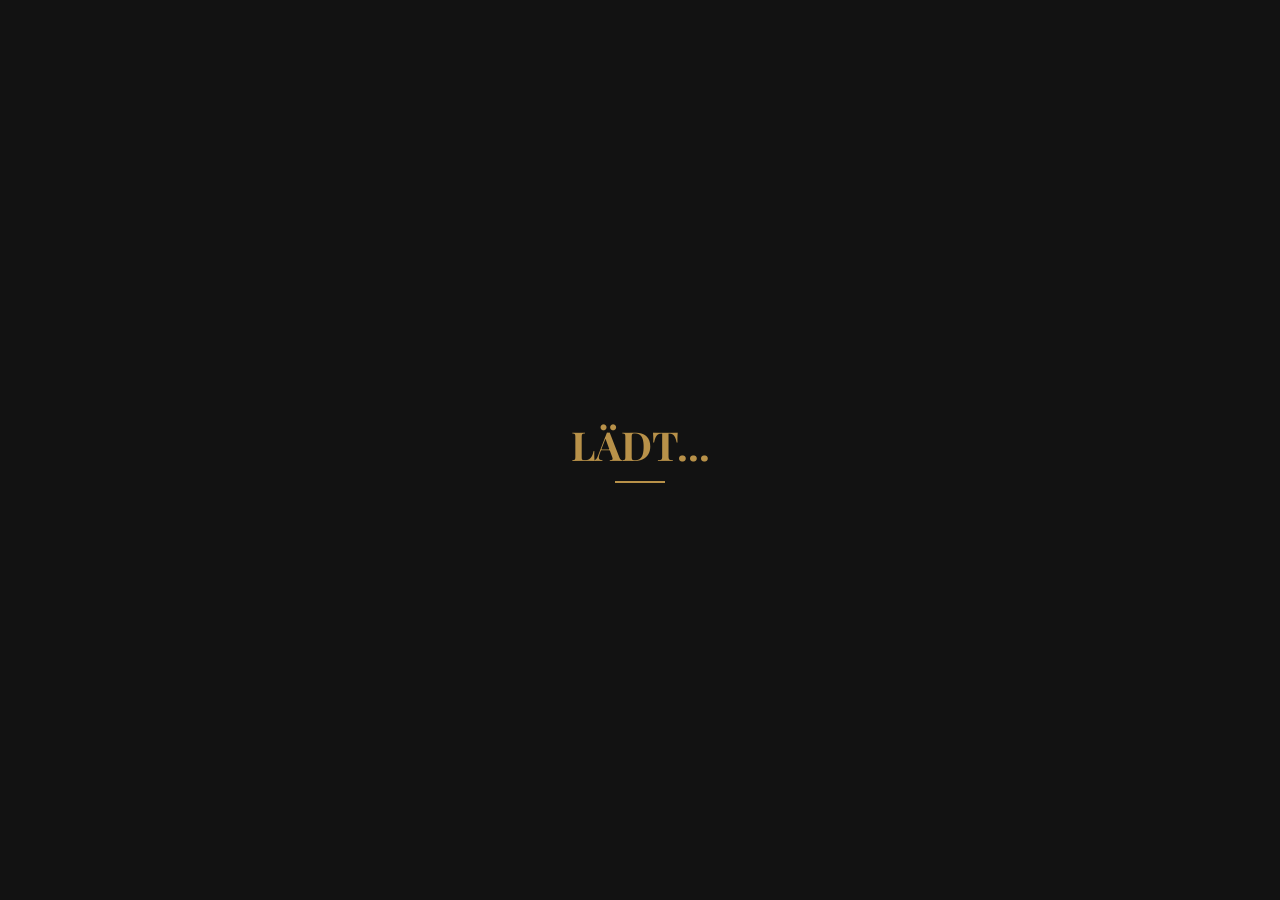
==== index2.html @ 7cd4cd3a "Create index2.html" ====
<!DOCTYPE html>
<html lang="de" data-theme="light" id="mainHtml">
<head>
    <meta charset="UTF-8">
    <meta name="viewport" content="width=device-width, initial-scale=1.0, maximum-scale=1.0, user-scalable=no">
    <meta name="apple-mobile-web-app-capable" content="yes">
    <title>${CONFIG.names} | Wedding App</title>
    
    <link href="https://fonts.googleapis.com/css2?family=Playfair+Display:ital,wght@0,700;1,400&family=Montserrat:wght@300;400;600;800&family=Caveat:wght@700&display=swap" rel="stylesheet">
    
    <style>
        :root { 
            --gold: #b89149; --bg: #fdfcf9; --text: #121212; --card: #ffffff; 
            --border: #f4ece0; --glass: rgba(255, 255, 255, 0.9); --red: #e74c3c; 
        }
        [data-theme="dark"] { 
            --bg: #121212; --text: #fdfcf9; --card: #1e1e1e; 
            --border: #333; --glass: rgba(30, 30, 30, 0.8); 
        }
        
        * { box-sizing: border-box; -webkit-tap-highlight-color: transparent; transition: 0.3s ease; }
        body { font-family: 'Montserrat', sans-serif; background: var(--bg); color: var(--text); margin: 0; padding-bottom: 110px; overflow-x: hidden; }

        /* --- UI: TICKER & THEME --- */
        #ticker-wrap { position: fixed; top: 0; width: 100%; background: var(--gold); color: white; z-index: 6000; height: 35px; display: none; overflow: hidden; font-weight: 800; line-height: 35px; box-shadow: 0 2px 10px rgba(0,0,0,0.2); }
        .ticker-text { display: inline-block; white-space: nowrap; padding-left: 100%; animation: ticker 15s linear infinite; text-transform: uppercase; }
        @keyframes ticker { 0% { transform: translate(0, 0); } 100% { transform: translate(-100%, 0); } }

        .theme-toggle { position: absolute; top: 15px; right: 20px; font-size: 1.5rem; cursor: pointer; z-index: 6500; filter: drop-shadow(0 2px 4px rgba(0,0,0,0.2)); }

        /* --- NAVIGATION --- */
        nav { position: fixed; bottom: 15px; left: 10px; right: 10px; background: var(--glass); backdrop-filter: blur(15px); display: flex; justify-content: space-around; padding: 12px; border-radius: 25px; box-shadow: 0 10px 30px rgba(0,0,0,0.2); z-index: 4000; border: 1px solid var(--border); }
        nav button { background: none; border: none; color: #888; font-size: 0.65rem; font-weight: 700; cursor: pointer; flex: 1; text-transform: uppercase; display: flex; flex-direction: column; align-items: center; }
        nav button.active { color: var(--gold); transform: translateY(-3px); }
        nav button span { font-size: 1.4rem; margin-bottom: 4px; }

        /* --- PAGES & CARDS --- */
        .page { display: none; padding: 70px 20px 20px; animation: fadeIn 0.4s ease; max-width: 600px; margin: 0 auto; }
        .page.active { display: block; }
        @keyframes fadeIn { from { opacity: 0; transform: translateY(10px); } to { opacity: 1; transform: translateY(0); } }
        
        .card { background: var(--card); border-radius: 25px; padding: 25px; margin-bottom: 20px; border: 1px solid var(--border); box-shadow: 0 5px 15px rgba(0,0,0,0.05); position: relative; }
        .card-gold { background: linear-gradient(135deg, var(--gold), #8c6d31); color: white; border: none; }
        
        h1, h2, h3 { font-family: 'Playfair Display', serif; color: var(--gold); text-align: center; margin-top: 0; }
        .btn-action { background: var(--gold); color: white; border: none; padding: 15px; border-radius: 15px; font-weight: 800; width: 100%; cursor: pointer; text-transform: uppercase; margin-top: 10px; }
        .btn-del { position: absolute; top: -10px; right: -10px; background: var(--red); color: white; border: none; border-radius: 50%; width: 28px; height: 28px; font-weight: bold; cursor: pointer; display: none; z-index: 10; box-shadow: 0 2px 5px rgba(0,0,0,0.2); }
        
        /* --- TIMELINE & SPECIALS --- */
        .timeline-item { border-left: 2px solid var(--gold); padding-left: 20px; position: relative; margin-bottom: 20px; }
        .timeline-item::before { content: ''; position: absolute; left: -6px; top: 0; width: 100%; height: 100%; } /* Click area */
        .timeline-item::after { content: ''; position: absolute; left: -7px; top: 0; width: 12px; height: 12px; background: var(--gold); border-radius: 50%; }

        #splash { position: fixed; inset: 0; background: #121212; z-index: 7000; display: flex; flex-direction: column; align-items: center; justify-content: center; color: var(--gold); }

        .song-item { display: flex; justify-content: space-between; align-items: center; padding: 12px; border-bottom: 1px solid var(--border); }
        .vote-count { background: var(--gold); color: white; padding: 2px 10px; border-radius: 10px; font-weight: bold; margin-right: 10px; }
    </style>
</head>
<body id="body">

    <div class="theme-toggle" onclick="toggleTheme()">🌓</div>
    <div id="ticker-wrap"><div class="ticker-text" id="ticker-content">+++ WILLKOMMEN +++</div></div>

    <div id="splash">
        <h1 id="splashName" style="font-size: 2.5rem; margin-bottom: 10px;">LÄDT...</h1>
        <div style="width: 50px; height: 2px; background: var(--gold); animation: load 1.5s infinite;"></div>
    </div>

    <nav id="mainNav"></nav>

    <div id="content-area"></div>

    <script type="module">
        import { initializeApp } from "https://www.gstatic.com/firebasejs/10.7.1/firebase-app.js";
        import { getFirestore, collection, addDoc, onSnapshot, query, orderBy, serverTimestamp, doc, setDoc, deleteDoc, updateDoc, increment } from "https://www.gstatic.com/firebasejs/10.7.1/firebase-firestore.js";
        import { getStorage, ref, uploadBytes, getDownloadURL } from "https://www.gstatic.com/firebasejs/10.7.1/firebase-storage.js";

        // ==========================================
        // 1. VOLLSTÄNDIGE KONFIGURATION
        // ==========================================
        const CONFIG = {
            adminPW: "1234",
            names: "Kathi & Stephan",
            date: "2026-05-23T14:00:00",
            wlan: { ssid: "Hochzeit-Gast", pw: "liebe2026" },
            taxi: "0170 1234567",
            location: "Schlosshotel Beispiel, Schlossstraße 1, 12345 Musterstadt",
            photoLink: "https://photos.app.goo.gl/beispiel",
            story: [
                {y: "2018", t: "Erstes Date im Regen"},
                {y: "2021", t: "Zusammenzug in München"},
                {y: "2024", t: "Der Antrag in Paris"}
            ],
            menu: { v: "Wildkräutersalat mit Ziegenkäse", h: "Zartes Rinderfilet oder Kürbis-Gnocchi", d: "Dessert-Variation & Hochzeitstorte" },
            missions: ["Selfie mit dem Brautvater", "Foto vom lustigsten Gast", "Ein Bild von den Ringen"],
            quiz: [
                {q: "Wer hat den ersten Schritt gemacht?", o: ["Kathi", "Stephan"]},
                {q: "Wer braucht länger im Bad?", o: ["Kathi", "Stephan"]}
            ],
            bingo: ["Kuss", "Tanz", "Prost", "Lachen", "Torte", "Rede", "DJ", "Wein", "Selfie", "Träne", "Blumen", "Buffet"]
        };

        const firebaseConfig = {
            apiKey: "AIzaSyBenRmxIC5g1dHGF1d6zqsRrjVJR5FsgqA",
            authDomain: "hochzeitkathiundstephan-d9c8f.firebaseapp.com",
            projectId: "hochzeitkathiundstephan-d9c8f",
            storageBucket: "hochzeitkathiundstephan-d9c8f.appspot.com",
            appId: "1:72862147972:web:60e6c4cd27af8119f469d1"
        };

        const app = initializeApp(firebaseConfig);
        const db = getFirestore(app);
        const storage = getStorage(app);

        let isAdmin = false;
        let adminClicks = 0;

        // ==========================================
        // 2. INITIALISIERUNG & NAVIGATION
        // ==========================================
        function init() {
            document.getElementById('splashName').innerText = CONFIG.names;
            renderNav();
            renderPages();
            setupFirebaseListeners();
            startCountdown();
            setTimeout(() => { document.getElementById('splash').style.opacity = '0'; 
                setTimeout(() => document.getElementById('splash').style.display = 'none', 500);
            }, 2000);
        }

        window.toggleTheme = () => {
            const html = document.getElementById('mainHtml');
            html.setAttribute('data-theme', html.getAttribute('data-theme') === 'light' ? 'dark' : 'light');
        };

        function renderNav() {
            const tabs = [
                {id:'home', i:'🏠', l:'Home'}, {id:'guests', i:'📍', l:'Platz'}, 
                {id:'fun', i:'🎉', l:'Fun'}, {id:'gal', i:'📸', l:'Galerie'}, {id:'info', i:'🆘', l:'Info'}
            ];
            document.getElementById('mainNav').innerHTML = tabs.map(t => `
                <button onclick="showPage('${t.id}')" id="b-${t.id}"><span>${t.i}</span>${t.l}</button>
            `).join('');
        }

        function renderPages() {
            document.getElementById('content-area').innerHTML = `
                <main id="home" class="page active">
                    <h1 onclick="adminTrigger()" style="cursor:pointer; font-size:2.8rem;">${CONFIG.names}</h1>
                    <div id="timer" style="text-align:center; font-weight:800; color:var(--gold); font-size:1.2rem; margin-bottom:20px;"></div>
                    
                    <div class="card">
                        <h3>⏳ Party-Fortschritt</h3>
                        <div style="background:var(--border); height:12px; border-radius:10px; overflow:hidden;"><div id="pBar" style="background:var(--gold); height:100%; width:0%; transition:1.5s;"></div></div>
                        <p id="pText" style="text-align:center; font-size:0.8rem; margin-top:8px; font-weight:bold;"></p>
                    </div>

                    <div class="card card-gold">
                        <h3>🕵️ Foto-Mission</h3>
                        <p id="mTxt" style="text-align:center; font-weight:600; font-style:italic;">"${CONFIG.missions[0]}"</p>
                        <button class="btn-action" style="background:white; color:var(--gold);" onclick="nextMission()">NEUE MISSION</button>
                    </div>

                    <div class="card">
                        <h3>📖 Unsere Meilensteine</h3>
                        ${CONFIG.story.map(s=>`<div class="timeline-item"><b>${s.y}:</b> ${s.t}</div>`).join('')}
                    </div>
                </main>

                <main id="guests" class="page">
                    <h2>Sitzplatz finden</h2>
                    <div class="card">
                        <input type="text" id="gSearch" placeholder="Dein Vorname..." style="width:100%; padding:15px; border-radius:15px; border:1px solid var(--gold); outline:none;">
                        <div id="gRes" style="text-align:center; margin-top:20px; font-weight:800; color:var(--gold); font-size:1.3rem;"></div>
                    </div>
                    <div class="card">
                        <h3>🍽 Das Festmenü</h3>
                        <p><b>Vorspeise:</b> ${CONFIG.menu.v}</p>
                        <hr style="border:0; border-top:1px solid var(--border);">
                        <p><b>Hauptgang:</b> ${CONFIG.menu.h}</p>
                        <hr style="border:0; border-top:1px solid var(--border);">
                        <p><b>Dessert:</b> ${CONFIG.menu.d}</p>
                    </div>
                </main>

                <main id="fun" class="page">
                    <div class="card">
                        <h3>🎵 Jukebox</h3>
                        <div style="display:flex; gap:10px;">
                            <input type="text" id="sIn" placeholder="Lied & Interpret..." style="flex:1; padding:12px; border-radius:10px; border:1px solid var(--border);">
                            <button class="btn-action" style="width:auto; margin:0;" onclick="addSong()">➕</button>
                        </div>
                        <div id="sList" style="margin-top:20px;"></div>
                    </div>

                    <div class="card" id="qBox">
                        <h3>Das Brautpaar-Quiz</h3>
                        <p id="qTxt" style="text-align:center;">Bist du ein wahrer Freund?</p>
                        <div id="qOpts"><button class="btn-action" onclick="runQuiz()">QUIZ STARTEN</button></div>
                    </div>

                    <div class="card">
                        <h3>🎰 Hochzeit-Bingo</h3>
                        <div id="bGrid" style="display:grid; grid-template-columns:repeat(3, 1fr); gap:10px;"></div>
                    </div>

                    <div class="card">
                        <h3>🎁 Rubbellos</h3>
                        <div style="position:relative; background:#eee; height:120px; border-radius:15px; display:flex; align-items:center; justify-content:center; overflow:hidden;">
                            <span style="font-weight:bold; color:var(--gold); font-size:1.2rem;">GEWINN: 1x SCHNAPS!</span>
                            <canvas id="scratch" style="position:absolute; top:0; left:0; width:100%; height:100%; cursor:crosshair;"></canvas>
                        </div>
                    </div>
                </main>

                <main id="gal" class="page">
                    <h2>Live Foto-Galerie</h2>
                    <div class="card card-gold">
                        <h3>Moment teilen</h3>
                        <input type="file" id="fIn" accept="image/*" style="display:none;" onchange="uploadPhoto(this)">
                        <button class="btn-action" style="background:white; color:var(--gold);" onclick="document.getElementById('fIn').click()">📸 FOTO HOCHLADEN</button>
                    </div>
                    <div id="photoGrid" style="display:grid; grid-template-columns:repeat(2, 1fr); gap:10px;"></div>
                </main>

                <main id="info" class="page">
                    <div class="card">
                        <h3>✍️ Digitales Gästebuch</h3>
                        <textarea id="wIn" placeholder="Eure Wünsche für uns..." style="width:100%; height:80px; border-radius:15px; border:1px solid var(--border); padding:15px; font-family:inherit;"></textarea>
                        <button class="btn-action" onclick="addWish()">WUNSCH ABSCHICKEN</button>
                        <div id="wList" style="margin-top:20px;"></div>
                    </div>
                    <div class="card" style="text-align:center;">
                        <h3>🆘 Infos</h3>
                        <p>📶 WLAN: <b>${CONFIG.wlan.ssid}</b> | PW: <b>${CONFIG.wlan.pw}</b></p>
                        <button class="btn-action" style="background:#333;" onclick="location.href='tel:${CONFIG.taxi}'">🚕 TAXI RUFEN</button>
                        <button class="btn-action" style="background:#444;" onclick="window.open('https://www.google.com/maps?q=${encodeURIComponent(CONFIG.location)}')">🗺 ANREISE ÖFFNEN</button>
                    </div>
                </main>

                <main id="admin" class="page">
                    <div class="card" style="border:2px dashed red;">
                        <h2>⚠️ Admin Konsole</h2>
                        <input type="text" id="tIn" placeholder="Live-Ticker Text..." style="width:100%; padding:12px; margin-bottom:10px; border-radius:10px;">
                        <button class="btn-action" onclick="setTicker(true)">TICKER AKTIVIEREN</button>
                        <button class="btn-action" style="background:#666;" onclick="setTicker(false)">AUSSCHALTEN</button>
                        <hr style="margin:20px 0;">
                        <button class="btn-action" style="background:red;" onclick="location.reload()">ADMIN VERLASSEN</button>
                    </div>
                </main>
            `;
            initGames();
        }

        // ==========================================
        // 3. FIREBASE LISTENERS & ACTIONS
        // ==========================================
        function setupFirebaseListeners() {
            // Live Ticker
            onSnapshot(doc(db, "settings", "ticker"), (d) => {
                const ticker = d.data();
                const wrap = document.getElementById('ticker-wrap');
                if(ticker?.active) {
                    document.getElementById('ticker-content').innerText = "+++ " + ticker.text + " +++";
                    wrap.style.display = 'block';
                } else wrap.style.display = 'none';
            });

            // Jukebox mit Voting
            onSnapshot(query(collection(db, "jukebox"), orderBy("votes", "desc")), (snap) => {
                const list = document.getElementById('sList'); if(!list) return;
                list.innerHTML = "";
                snap.forEach(d => {
                    const song = d.data();
                    list.innerHTML += `
                        <div class="song-item">
                            <span style="font-size:0.9rem;"><b>${song.song}</b></span>
                            <div style="display:flex; align-items:center;">
                                <span class="vote-count">${song.votes || 0}</span>
                                <button class="vote-btn" style="border:0; background:none; font-size:1.2rem; cursor:pointer;" onclick="voteSong('${d.id}')">❤️</button>
                                <button class="btn-del" style="display:${isAdmin?'block':'none'}" onclick="deleteEntry('jukebox','${d.id}')">X</button>
                            </div>
                        </div>`;
                });
            });

            // Gästebuch
            onSnapshot(query(collection(db, "guestbook"), orderBy("time", "desc")), (snap) => {
                const list = document.getElementById('wList'); if(!list) return;
                list.innerHTML = "";
                snap.forEach(d => {
                    list.innerHTML += `<div class="card" style="padding:15px; margin-bottom:10px; font-size:0.9rem;">
                        ${d.data().msg}
                        <button class="btn-del" style="display:${isAdmin?'block':'none'}" onclick="deleteEntry('guestbook','${d.id}')">X</button>
                    </div>`;
                });
            });

            // Galerie
            onSnapshot(query(collection(db, "photos"), orderBy("time", "desc")), (snap) => {
                const grid = document.getElementById('photoGrid'); if(!grid) return;
                grid.innerHTML = "";
                snap.forEach(d => {
                    grid.innerHTML += `<div style="position:relative;">
                        <img src="${d.data().url}" style="width:100%; aspect-ratio:1; object-fit:cover; border-radius:15px; box-shadow:0 5px 10px rgba(0,0,0,0.1);">
                        <button class="btn-del" style="display:${isAdmin?'block':'none'}; top:5px; right:5px;" onclick="deleteEntry('photos','${d.id}')">X</button>
                    </div>`;
                });
            });

            // Sitzplatz Suche
            document.getElementById('gSearch').oninput = (e) => {
                const val = e.target.value.toLowerCase();
                const res = document.getElementById('gRes');
                if(val.length < 3) { res.innerText = ""; return; }
                onSnapshot(collection(db, "guests"), (snap) => {
                    let found = false;
                    snap.forEach(d => {
                        if(d.data().name.toLowerCase().includes(val)) {
                            res.innerHTML = `✨ Hallo ${d.data().name}!<br>Du sitzt an: <b>${d.data().tisch}</b>`;
                            found = true;
                        }
                    });
                    if(!found) res.innerText = "Suchen...";
                });
            };
        }

        // --- ACTIONS ---
        window.voteSong = async (id) => { await updateDoc(doc(db, "jukebox", id), { votes: increment(1) }); };
        
        window.addSong = async () => {
            const val = document.getElementById('sIn').value;
            if(val) { await addDoc(collection(db, "jukebox"), { song: val, votes: 1, time: serverTimestamp() }); document.getElementById('sIn').value=""; }
        };

        window.addWish = async () => {
            const val = document.getElementById('wIn').value;
            if(val) { await addDoc(collection(db, "guestbook"), { msg: val, time: serverTimestamp() }); document.getElementById('wIn').value=""; }
        };

        window.uploadPhoto = async (input) => {
            if(!input.files[0]) return;
            const file = input.files[0];
            const sRef = ref(storage, 'gallery/' + Date.now() + '_' + file.name);
            alert("Foto wird hochgeladen...");
            try {
                await uploadBytes(sRef, file);
                const url = await getDownloadURL(sRef);
                await addDoc(collection(db, "photos"), { url: url, time: serverTimestamp() });
                alert("Erfolgreich geteilt!");
            } catch(e) { alert("Fehler: " + e.message); }
        };

        window.deleteEntry = async (coll, id) => { if(confirm("Eintrag löschen?")) await deleteDoc(doc(db, coll, id)); };

        window.setTicker = async (active) => {
            const txt = document.getElementById('tIn').value || "Willkommen!";
            await setDoc(doc(db, "settings", "ticker"), { active: active, text: txt });
            alert(active ? "Ticker live!" : "Ticker aus.");
        };

        // ==========================================
        // 4. NAVIGATION & TOOLS
        // ==========================================
        window.showPage = (id) => {
            document.querySelectorAll('.page').forEach(p => p.classList.remove('active'));
            document.getElementById(id).classList.add('active');
            document.querySelectorAll('nav button').forEach(b => b.classList.remove('active'));
            document.getElementById('b-'+id).classList.add('active');
            window.scrollTo(0,0);
        };

        window.adminTrigger = () => {
            adminClicks++;
            if(adminClicks === 5) {
                const pw = prompt("Admin Passwort:");
                if(pw === CONFIG.adminPW) { 
                    isAdmin = true; showPage('admin'); 
                    document.querySelectorAll('.btn-del').forEach(b => b.style.display = 'block');
                }
                adminClicks = 0;
            }
        };

        function initGames() {
            // Bingo
            const grid = document.getElementById('bGrid');
            CONFIG.bingo.forEach(b => {
                const div = document.createElement('div');
                div.style = "padding:10px; background:var(--border); border-radius:10px; font-size:0.75rem; text-align:center; cursor:pointer; display:flex; align-items:center; justify-content:center; aspect-ratio:1;";
                div.innerText = b;
                div.onclick = () => { div.style.background = "var(--gold)"; div.style.color = "white"; };
                grid.appendChild(div);
            });

            // Rubbellos
            const canvas = document.getElementById('scratch');
            const ctx = canvas.getContext('2d');
            canvas.width = canvas.offsetWidth; canvas.height = canvas.offsetHeight;
            ctx.fillStyle = "#b89149"; ctx.fillRect(0,0,canvas.width, canvas.height);
            const scratch = (e) => {
                const rect = canvas.getBoundingClientRect();
                const x = (e.touches ? e.touches[0].clientX : e.clientX) - rect.left;
                const y = (e.touches ? e.touches[0].clientY : e.clientY) - rect.top;
                ctx.globalCompositeOperation = 'destination-out';
                ctx.beginPath(); ctx.arc(x, y, 20, 0, Math.PI * 2); ctx.fill();
            };
            canvas.addEventListener('mousemove', (e) => { if(e.buttons === 1) scratch(e); });
            canvas.addEventListener('touchmove', scratch);
        }

        let qStep = 0;
        window.runQuiz = () => {
            if(qStep < CONFIG.quiz.length) {
                const q = CONFIG.quiz[qStep];
                document.getElementById('qTxt').innerText = q.q;
                document.getElementById('qOpts').innerHTML = q.o.map(o => `<button class="btn-action" onclick="qStep++; runQuiz()">${o}</button>`).join('');
            } else { document.getElementById('qBox').innerHTML = "<h3>🏆 Quiz-Master!</h3><p style='text-align:center;'>Du kennst die beiden perfekt.</p>"; }
        };

        window.nextMission = () => {
            const m = CONFIG.missions[Math.floor(Math.random()*CONFIG.missions.length)];
            document.getElementById('mTxt').innerText = `"${m}"`;
        };

        function startCountdown() {
            const target = new Date(CONFIG.date).getTime();
            setInterval(() => {
                const now = new Date().getTime();
                const diff = target - now;
                if(diff < 0) { 
                    document.getElementById('timer').innerText = "ES WIRD GEFEIERT!"; 
                    document.getElementById('pBar').style.width = "100%";
                    document.getElementById('pText').innerText = "Genießt den Moment!";
                    return; 
                }
                const d = Math.floor(diff/(1000*60*60*24));
                const h = Math.floor((diff%(1000*60*60*24))/(1000*60*60));
                document.getElementById('timer').innerText = `${d} Tage & ${h} Stunden`;
                document.getElementById('pBar').style.width = "25%"; // Platzhalter-Fortschritt
                document.getElementById('pText').innerText = "Die Vorbereitungen laufen...";
            }, 1000);
        }

        init();
    </script>
</body>
</html>
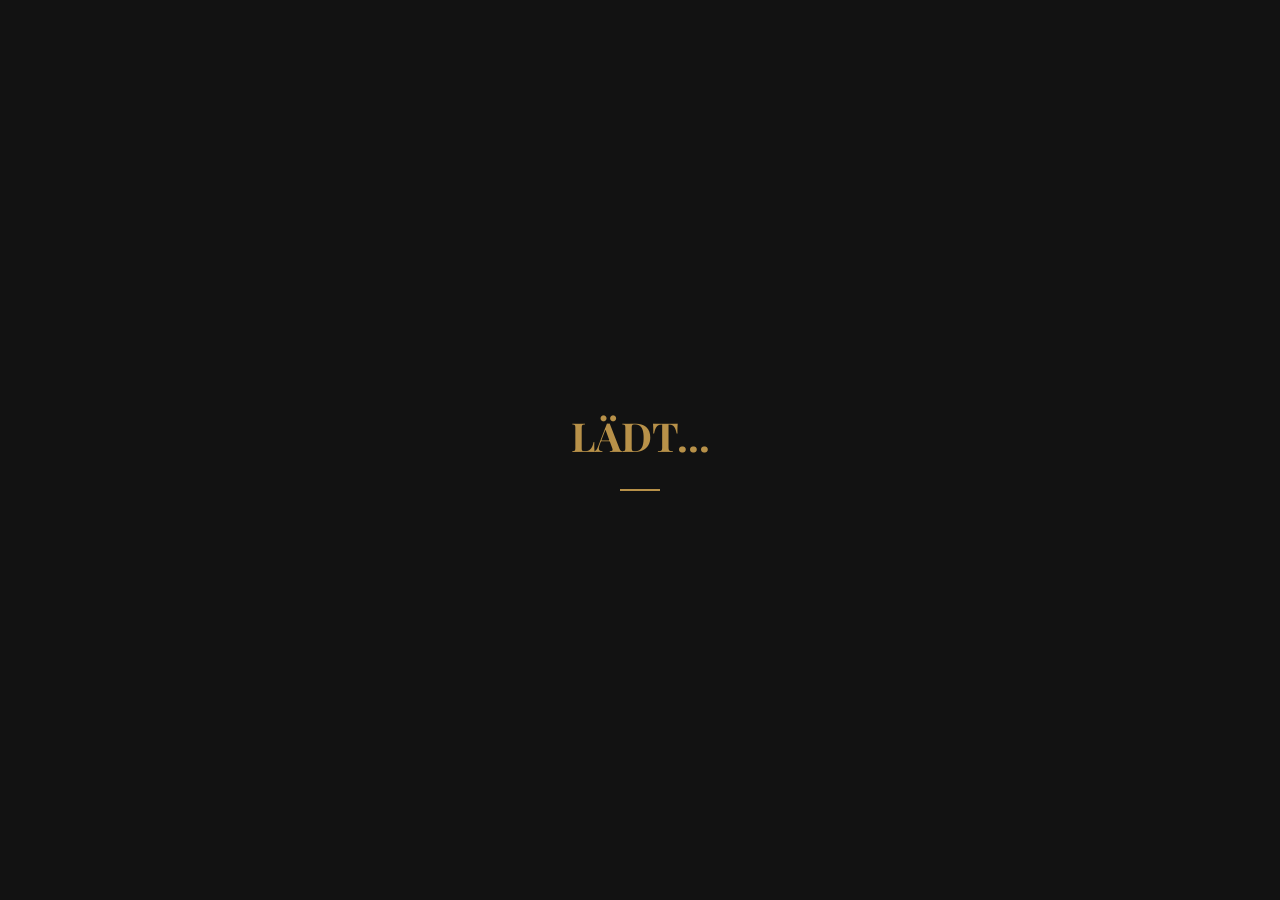
==== commit fbe4ebb9: "Update index2.html" ====
--- a/index2.html
+++ b/index2.html
@@ -4,11 +4,13 @@
     <meta charset="UTF-8">
     <meta name="viewport" content="width=device-width, initial-scale=1.0, maximum-scale=1.0, user-scalable=no">
     <meta name="apple-mobile-web-app-capable" content="yes">
-    <title>${CONFIG.names} | Wedding App</title>
+    <meta name="apple-mobile-web-app-status-bar-style" content="black-translucent">
+    <title>KATHI & STEPHAN | THE WEDDING APP</title>
     
     <link href="https://fonts.googleapis.com/css2?family=Playfair+Display:ital,wght@0,700;1,400&family=Montserrat:wght@300;400;600;800&family=Caveat:wght@700&display=swap" rel="stylesheet">
     
     <style>
+        /* --- DESIGN-SYSTEM --- */
         :root { 
             --gold: #b89149; --bg: #fdfcf9; --text: #121212; --card: #ffffff; 
             --border: #f4ece0; --glass: rgba(255, 255, 255, 0.9); --red: #e74c3c; 
@@ -21,20 +23,18 @@
         * { box-sizing: border-box; -webkit-tap-highlight-color: transparent; transition: 0.3s ease; }
         body { font-family: 'Montserrat', sans-serif; background: var(--bg); color: var(--text); margin: 0; padding-bottom: 110px; overflow-x: hidden; }
 
-        /* --- UI: TICKER & THEME --- */
+        /* --- COMPONENTS --- */
         #ticker-wrap { position: fixed; top: 0; width: 100%; background: var(--gold); color: white; z-index: 6000; height: 35px; display: none; overflow: hidden; font-weight: 800; line-height: 35px; box-shadow: 0 2px 10px rgba(0,0,0,0.2); }
         .ticker-text { display: inline-block; white-space: nowrap; padding-left: 100%; animation: ticker 15s linear infinite; text-transform: uppercase; }
         @keyframes ticker { 0% { transform: translate(0, 0); } 100% { transform: translate(-100%, 0); } }
 
         .theme-toggle { position: absolute; top: 15px; right: 20px; font-size: 1.5rem; cursor: pointer; z-index: 6500; filter: drop-shadow(0 2px 4px rgba(0,0,0,0.2)); }
 
-        /* --- NAVIGATION --- */
         nav { position: fixed; bottom: 15px; left: 10px; right: 10px; background: var(--glass); backdrop-filter: blur(15px); display: flex; justify-content: space-around; padding: 12px; border-radius: 25px; box-shadow: 0 10px 30px rgba(0,0,0,0.2); z-index: 4000; border: 1px solid var(--border); }
         nav button { background: none; border: none; color: #888; font-size: 0.65rem; font-weight: 700; cursor: pointer; flex: 1; text-transform: uppercase; display: flex; flex-direction: column; align-items: center; }
         nav button.active { color: var(--gold); transform: translateY(-3px); }
         nav button span { font-size: 1.4rem; margin-bottom: 4px; }
 
-        /* --- PAGES & CARDS --- */
         .page { display: none; padding: 70px 20px 20px; animation: fadeIn 0.4s ease; max-width: 600px; margin: 0 auto; }
         .page.active { display: block; }
         @keyframes fadeIn { from { opacity: 0; transform: translateY(10px); } to { opacity: 1; transform: translateY(0); } }
@@ -44,31 +44,39 @@
         
         h1, h2, h3 { font-family: 'Playfair Display', serif; color: var(--gold); text-align: center; margin-top: 0; }
         .btn-action { background: var(--gold); color: white; border: none; padding: 15px; border-radius: 15px; font-weight: 800; width: 100%; cursor: pointer; text-transform: uppercase; margin-top: 10px; }
-        .btn-del { position: absolute; top: -10px; right: -10px; background: var(--red); color: white; border: none; border-radius: 50%; width: 28px; height: 28px; font-weight: bold; cursor: pointer; display: none; z-index: 10; box-shadow: 0 2px 5px rgba(0,0,0,0.2); }
-        
-        /* --- TIMELINE & SPECIALS --- */
+        
+        /* Admin Lösch-Button Style */
+        .btn-del { position: absolute; top: -5px; right: -5px; background: var(--red); color: white; border: none; border-radius: 50%; width: 25px; height: 25px; font-weight: bold; cursor: pointer; display: none; z-index: 100; box-shadow: 0 2px 5px rgba(0,0,0,0.3); }
+        
         .timeline-item { border-left: 2px solid var(--gold); padding-left: 20px; position: relative; margin-bottom: 20px; }
-        .timeline-item::before { content: ''; position: absolute; left: -6px; top: 0; width: 100%; height: 100%; } /* Click area */
         .timeline-item::after { content: ''; position: absolute; left: -7px; top: 0; width: 12px; height: 12px; background: var(--gold); border-radius: 50%; }
 
         #splash { position: fixed; inset: 0; background: #121212; z-index: 7000; display: flex; flex-direction: column; align-items: center; justify-content: center; color: var(--gold); }
-
-        .song-item { display: flex; justify-content: space-between; align-items: center; padding: 12px; border-bottom: 1px solid var(--border); }
-        .vote-count { background: var(--gold); color: white; padding: 2px 10px; border-radius: 10px; font-weight: bold; margin-right: 10px; }
+        
+        /* Jukebox & Voting */
+        .song-item { display: flex; justify-content: space-between; align-items: center; padding: 12px; border-bottom: 1px solid var(--border); position: relative; }
+        .vote-badge { background: var(--gold); color: white; padding: 2px 8px; border-radius: 10px; font-size: 0.8rem; font-weight: bold; margin-right: 8px; }
+
+        /* Bingo Grid */
+        #bGrid { display: grid; grid-template-columns: repeat(3, 1fr); gap: 10px; }
+        .bingo-cell { aspect-ratio: 1; background: var(--border); border-radius: 12px; display: flex; align-items: center; justify-content: center; text-align: center; font-size: 0.7rem; padding: 5px; cursor: pointer; font-weight: 600; }
+
+        /* Galerie Grid */
+        #photoGrid { display: grid; grid-template-columns: repeat(2, 1fr); gap: 12px; }
+        .photo-wrapper { position: relative; width: 100%; aspect-ratio: 1; border-radius: 15px; overflow: hidden; box-shadow: 0 4px 10px rgba(0,0,0,0.1); }
+        .photo-wrapper img { width: 100%; height: 100%; object-fit: cover; }
     </style>
 </head>
-<body id="body">
-
+<body>
     <div class="theme-toggle" onclick="toggleTheme()">🌓</div>
     <div id="ticker-wrap"><div class="ticker-text" id="ticker-content">+++ WILLKOMMEN +++</div></div>
 
     <div id="splash">
-        <h1 id="splashName" style="font-size: 2.5rem; margin-bottom: 10px;">LÄDT...</h1>
-        <div style="width: 50px; height: 2px; background: var(--gold); animation: load 1.5s infinite;"></div>
+        <h1 id="splashName" style="font-size: 2.5rem;">LÄDT...</h1>
+        <div style="width: 40px; height: 2px; background: var(--gold); animation: pulse 1.5s infinite;"></div>
     </div>
 
     <nav id="mainNav"></nav>
-
     <div id="content-area"></div>
 
     <script type="module">
@@ -76,9 +84,7 @@
         import { getFirestore, collection, addDoc, onSnapshot, query, orderBy, serverTimestamp, doc, setDoc, deleteDoc, updateDoc, increment } from "https://www.gstatic.com/firebasejs/10.7.1/firebase-firestore.js";
         import { getStorage, ref, uploadBytes, getDownloadURL } from "https://www.gstatic.com/firebasejs/10.7.1/firebase-storage.js";
 
-        // ==========================================
-        // 1. VOLLSTÄNDIGE KONFIGURATION
-        // ==========================================
+        // --- 1. KONFIGURATION ---
         const CONFIG = {
             adminPW: "1234",
             names: "Kathi & Stephan",
@@ -86,17 +92,16 @@
             wlan: { ssid: "Hochzeit-Gast", pw: "liebe2026" },
             taxi: "0170 1234567",
             location: "Schlosshotel Beispiel, Schlossstraße 1, 12345 Musterstadt",
-            photoLink: "https://photos.app.goo.gl/beispiel",
             story: [
-                {y: "2018", t: "Erstes Date im Regen"},
-                {y: "2021", t: "Zusammenzug in München"},
-                {y: "2024", t: "Der Antrag in Paris"}
+                {y: "2019", t: "Das erste Treffen am See"},
+                {y: "2022", t: "Einzug in die erste Wohnung"},
+                {y: "2025", t: "Der Ja-Wort Moment"}
             ],
-            menu: { v: "Wildkräutersalat mit Ziegenkäse", h: "Zartes Rinderfilet oder Kürbis-Gnocchi", d: "Dessert-Variation & Hochzeitstorte" },
-            missions: ["Selfie mit dem Brautvater", "Foto vom lustigsten Gast", "Ein Bild von den Ringen"],
+            menu: { v: "Carpaccio vom Weiderind", h: "Zartes Filet oder Trüffel-Pasta", d: "Candybar & Torte" },
+            missions: ["Selfie mit der Braut", "Foto von den Tanzschuhen", "Bild vom ältesten Gast"],
             quiz: [
-                {q: "Wer hat den ersten Schritt gemacht?", o: ["Kathi", "Stephan"]},
-                {q: "Wer braucht länger im Bad?", o: ["Kathi", "Stephan"]}
+                {q: "Wer kocht öfter?", o: ["Kathi", "Stephan"]},
+                {q: "Wer hat den Heiratsantrag gemacht?", o: ["Kathi", "Stephan"]}
             ],
             bingo: ["Kuss", "Tanz", "Prost", "Lachen", "Torte", "Rede", "DJ", "Wein", "Selfie", "Träne", "Blumen", "Buffet"]
         };
@@ -116,18 +121,14 @@
         let isAdmin = false;
         let adminClicks = 0;
 
-        // ==========================================
-        // 2. INITIALISIERUNG & NAVIGATION
-        // ==========================================
+        // --- 2. CORE LOGIC ---
         function init() {
             document.getElementById('splashName').innerText = CONFIG.names;
             renderNav();
             renderPages();
-            setupFirebaseListeners();
+            setupFirebase();
             startCountdown();
-            setTimeout(() => { document.getElementById('splash').style.opacity = '0'; 
-                setTimeout(() => document.getElementById('splash').style.display = 'none', 500);
-            }, 2000);
+            setTimeout(() => { document.getElementById('splash').style.display = 'none'; }, 2000);
         }
 
         window.toggleTheme = () => {
@@ -148,142 +149,135 @@
         function renderPages() {
             document.getElementById('content-area').innerHTML = `
                 <main id="home" class="page active">
-                    <h1 onclick="adminTrigger()" style="cursor:pointer; font-size:2.8rem;">${CONFIG.names}</h1>
-                    <div id="timer" style="text-align:center; font-weight:800; color:var(--gold); font-size:1.2rem; margin-bottom:20px;"></div>
-                    
-                    <div class="card">
-                        <h3>⏳ Party-Fortschritt</h3>
-                        <div style="background:var(--border); height:12px; border-radius:10px; overflow:hidden;"><div id="pBar" style="background:var(--gold); height:100%; width:0%; transition:1.5s;"></div></div>
-                        <p id="pText" style="text-align:center; font-size:0.8rem; margin-top:8px; font-weight:bold;"></p>
-                    </div>
-
+                    <h1 onclick="adminTrigger()">${CONFIG.names}</h1>
+                    <div id="timer" style="text-align:center; font-weight:800; color:var(--gold); margin-bottom:20px;"></div>
+                    <div class="card">
+                        <h3>⏳ Party-Status</h3>
+                        <div style="background:var(--border); height:10px; border-radius:5px; overflow:hidden;"><div id="pBar" style="background:var(--gold); height:100%; width:30%;"></div></div>
+                    </div>
                     <div class="card card-gold">
                         <h3>🕵️ Foto-Mission</h3>
-                        <p id="mTxt" style="text-align:center; font-weight:600; font-style:italic;">"${CONFIG.missions[0]}"</p>
-                        <button class="btn-action" style="background:white; color:var(--gold);" onclick="nextMission()">NEUE MISSION</button>
-                    </div>
-
-                    <div class="card">
-                        <h3>📖 Unsere Meilensteine</h3>
+                        <p id="mTxt" style="text-align:center; font-style:italic;">"${CONFIG.missions[0]}"</p>
+                        <button class="btn-action" style="background:white; color:var(--gold);" onclick="nextMission()">NÄCHSTE</button>
+                    </div>
+                    <div class="card">
+                        <h3>📖 Story</h3>
                         ${CONFIG.story.map(s=>`<div class="timeline-item"><b>${s.y}:</b> ${s.t}</div>`).join('')}
                     </div>
                 </main>
 
                 <main id="guests" class="page">
-                    <h2>Sitzplatz finden</h2>
-                    <div class="card">
-                        <input type="text" id="gSearch" placeholder="Dein Vorname..." style="width:100%; padding:15px; border-radius:15px; border:1px solid var(--gold); outline:none;">
-                        <div id="gRes" style="text-align:center; margin-top:20px; font-weight:800; color:var(--gold); font-size:1.3rem;"></div>
-                    </div>
-                    <div class="card">
-                        <h3>🍽 Das Festmenü</h3>
-                        <p><b>Vorspeise:</b> ${CONFIG.menu.v}</p>
-                        <hr style="border:0; border-top:1px solid var(--border);">
-                        <p><b>Hauptgang:</b> ${CONFIG.menu.h}</p>
-                        <hr style="border:0; border-top:1px solid var(--border);">
-                        <p><b>Dessert:</b> ${CONFIG.menu.d}</p>
+                    <h2>Wo sitze ich?</h2>
+                    <div class="card">
+                        <input type="text" id="gSearch" placeholder="Dein Name..." style="width:100%; padding:15px; border-radius:15px; border:1px solid var(--gold);">
+                        <div id="gRes" style="text-align:center; margin-top:15px; font-weight:800; color:var(--gold);"></div>
+                    </div>
+                    <div class="card">
+                        <h3>🍽 Menü</h3>
+                        <p>V: ${CONFIG.menu.v}<br>H: ${CONFIG.menu.h}<br>D: ${CONFIG.menu.d}</p>
                     </div>
                 </main>
 
                 <main id="fun" class="page">
                     <div class="card">
                         <h3>🎵 Jukebox</h3>
-                        <div style="display:flex; gap:10px;">
-                            <input type="text" id="sIn" placeholder="Lied & Interpret..." style="flex:1; padding:12px; border-radius:10px; border:1px solid var(--border);">
-                            <button class="btn-action" style="width:auto; margin:0;" onclick="addSong()">➕</button>
-                        </div>
-                        <div id="sList" style="margin-top:20px;"></div>
-                    </div>
-
+                        <input type="text" id="sIn" placeholder="Liedwunsch..." style="width:100%; padding:10px; margin-bottom:10px; border-radius:10px; border:1px solid var(--border);">
+                        <button class="btn-action" onclick="addSong()">WÜNSCHEN</button>
+                        <div id="sList" style="margin-top:15px;"></div>
+                    </div>
                     <div class="card" id="qBox">
-                        <h3>Das Brautpaar-Quiz</h3>
-                        <p id="qTxt" style="text-align:center;">Bist du ein wahrer Freund?</p>
-                        <div id="qOpts"><button class="btn-action" onclick="runQuiz()">QUIZ STARTEN</button></div>
-                    </div>
-
-                    <div class="card">
-                        <h3>🎰 Hochzeit-Bingo</h3>
-                        <div id="bGrid" style="display:grid; grid-template-columns:repeat(3, 1fr); gap:10px;"></div>
-                    </div>
-
+                        <h3>Brautpaar-Quiz</h3>
+                        <p id="qTxt" style="text-align:center;">Bist du bereit?</p>
+                        <div id="qOpts"><button class="btn-action" onclick="runQuiz()">START</button></div>
+                    </div>
+                    <div class="card">
+                        <h3>🎰 Bingo</h3>
+                        <div id="bGrid"></div>
+                    </div>
                     <div class="card">
                         <h3>🎁 Rubbellos</h3>
-                        <div style="position:relative; background:#eee; height:120px; border-radius:15px; display:flex; align-items:center; justify-content:center; overflow:hidden;">
-                            <span style="font-weight:bold; color:var(--gold); font-size:1.2rem;">GEWINN: 1x SCHNAPS!</span>
+                        <div style="position:relative; background:#ddd; height:100px; border-radius:15px; display:flex; align-items:center; justify-content:center; overflow:hidden;">
+                            <span style="font-weight:bold; color:var(--gold);">GEWINN: 1x SCHNAPS!</span>
                             <canvas id="scratch" style="position:absolute; top:0; left:0; width:100%; height:100%; cursor:crosshair;"></canvas>
                         </div>
                     </div>
                 </main>
 
                 <main id="gal" class="page">
-                    <h2>Live Foto-Galerie</h2>
+                    <h2>Live Galerie</h2>
                     <div class="card card-gold">
-                        <h3>Moment teilen</h3>
                         <input type="file" id="fIn" accept="image/*" style="display:none;" onchange="uploadPhoto(this)">
                         <button class="btn-action" style="background:white; color:var(--gold);" onclick="document.getElementById('fIn').click()">📸 FOTO HOCHLADEN</button>
                     </div>
-                    <div id="photoGrid" style="display:grid; grid-template-columns:repeat(2, 1fr); gap:10px;"></div>
+                    <div id="photoGrid"></div>
                 </main>
 
                 <main id="info" class="page">
                     <div class="card">
-                        <h3>✍️ Digitales Gästebuch</h3>
-                        <textarea id="wIn" placeholder="Eure Wünsche für uns..." style="width:100%; height:80px; border-radius:15px; border:1px solid var(--border); padding:15px; font-family:inherit;"></textarea>
-                        <button class="btn-action" onclick="addWish()">WUNSCH ABSCHICKEN</button>
-                        <div id="wList" style="margin-top:20px;"></div>
+                        <h3>✍️ Gästebuch</h3>
+                        <textarea id="wIn" style="width:100%; height:60px; border-radius:10px; border:1px solid var(--border); padding:10px;"></textarea>
+                        <button class="btn-action" onclick="addWish()">POSTEN</button>
+                        <div id="wList" style="margin-top:15px;"></div>
                     </div>
                     <div class="card" style="text-align:center;">
-                        <h3>🆘 Infos</h3>
-                        <p>📶 WLAN: <b>${CONFIG.wlan.ssid}</b> | PW: <b>${CONFIG.wlan.pw}</b></p>
-                        <button class="btn-action" style="background:#333;" onclick="location.href='tel:${CONFIG.taxi}'">🚕 TAXI RUFEN</button>
-                        <button class="btn-action" style="background:#444;" onclick="window.open('https://www.google.com/maps?q=${encodeURIComponent(CONFIG.location)}')">🗺 ANREISE ÖFFNEN</button>
+                        <p>📶 WLAN: ${CONFIG.wlan.ssid} | PW: ${CONFIG.wlan.pw}</p>
+                        <button class="btn-action" style="background:#333;" onclick="location.href='tel:${CONFIG.taxi}'">TAXI RUFEN</button>
                     </div>
                 </main>
 
                 <main id="admin" class="page">
                     <div class="card" style="border:2px dashed red;">
-                        <h2>⚠️ Admin Konsole</h2>
-                        <input type="text" id="tIn" placeholder="Live-Ticker Text..." style="width:100%; padding:12px; margin-bottom:10px; border-radius:10px;">
-                        <button class="btn-action" onclick="setTicker(true)">TICKER AKTIVIEREN</button>
-                        <button class="btn-action" style="background:#666;" onclick="setTicker(false)">AUSSCHALTEN</button>
-                        <hr style="margin:20px 0;">
-                        <button class="btn-action" style="background:red;" onclick="location.reload()">ADMIN VERLASSEN</button>
+                        <h2>Admin Konsole</h2>
+                        <input type="text" id="tIn" placeholder="Ticker Text..." style="width:100%; padding:10px; margin-bottom:10px;">
+                        <button class="btn-action" onclick="setTicker(true)">TICKER AN</button>
+                        <button class="btn-action" style="background:#666;" onclick="setTicker(false)">AUS</button>
+                        <button class="btn-action" style="background:red; margin-top:20px;" onclick="location.reload()">ADMIN VERLASSEN</button>
                     </div>
                 </main>
             `;
             initGames();
         }
 
-        // ==========================================
-        // 3. FIREBASE LISTENERS & ACTIONS
-        // ==========================================
-        function setupFirebaseListeners() {
-            // Live Ticker
+        // --- 3. FIREBASE ACTIONS & LISTENERS ---
+        function setupFirebase() {
+            // Ticker
             onSnapshot(doc(db, "settings", "ticker"), (d) => {
-                const ticker = d.data();
+                const data = d.data();
                 const wrap = document.getElementById('ticker-wrap');
-                if(ticker?.active) {
-                    document.getElementById('ticker-content').innerText = "+++ " + ticker.text + " +++";
+                if(data?.active) {
+                    document.getElementById('ticker-content').innerText = "+++ " + data.text + " +++";
                     wrap.style.display = 'block';
                 } else wrap.style.display = 'none';
             });
 
-            // Jukebox mit Voting
+            // Jukebox
             onSnapshot(query(collection(db, "jukebox"), orderBy("votes", "desc")), (snap) => {
                 const list = document.getElementById('sList'); if(!list) return;
                 list.innerHTML = "";
                 snap.forEach(d => {
-                    const song = d.data();
-                    list.innerHTML += `
-                        <div class="song-item">
-                            <span style="font-size:0.9rem;"><b>${song.song}</b></span>
-                            <div style="display:flex; align-items:center;">
-                                <span class="vote-count">${song.votes || 0}</span>
-                                <button class="vote-btn" style="border:0; background:none; font-size:1.2rem; cursor:pointer;" onclick="voteSong('${d.id}')">❤️</button>
-                                <button class="btn-del" style="display:${isAdmin?'block':'none'}" onclick="deleteEntry('jukebox','${d.id}')">X</button>
-                            </div>
-                        </div>`;
+                    const s = d.data();
+                    list.innerHTML += `<div class="song-item">
+                        <span><span class="vote-badge">${s.votes || 0}</span> ${s.song}</span>
+                        <div>
+                            <button onclick="voteSong('${d.id}')" style="border:0; background:none; cursor:pointer;">❤️</button>
+                            <button class="btn-del" onclick="deleteEntry('jukebox','${d.id}')">X</button>
+                        </div>
+                    </div>`;
                 });
+                refreshAdminUI();
+            });
+
+            // Galerie
+            onSnapshot(query(collection(db, "photos"), orderBy("time", "desc")), (snap) => {
+                const grid = document.getElementById('photoGrid'); if(!grid) return;
+                grid.innerHTML = "";
+                snap.forEach(d => {
+                    grid.innerHTML += `<div class="photo-wrapper">
+                        <img src="${d.data().url}">
+                        <button class="btn-del" onclick="deleteEntry('photos','${d.id}')">X</button>
+                    </div>`;
+                });
+                refreshAdminUI();
             });
 
             // Gästebuch
@@ -291,44 +285,26 @@
                 const list = document.getElementById('wList'); if(!list) return;
                 list.innerHTML = "";
                 snap.forEach(d => {
-                    list.innerHTML += `<div class="card" style="padding:15px; margin-bottom:10px; font-size:0.9rem;">
+                    list.innerHTML += `<div class="card" style="padding:15px; font-size:0.9rem; margin-bottom:10px;">
                         ${d.data().msg}
-                        <button class="btn-del" style="display:${isAdmin?'block':'none'}" onclick="deleteEntry('guestbook','${d.id}')">X</button>
+                        <button class="btn-del" onclick="deleteEntry('guestbook','${d.id}')">X</button>
                     </div>`;
                 });
-            });
-
-            // Galerie
-            onSnapshot(query(collection(db, "photos"), orderBy("time", "desc")), (snap) => {
-                const grid = document.getElementById('photoGrid'); if(!grid) return;
-                grid.innerHTML = "";
-                snap.forEach(d => {
-                    grid.innerHTML += `<div style="position:relative;">
-                        <img src="${d.data().url}" style="width:100%; aspect-ratio:1; object-fit:cover; border-radius:15px; box-shadow:0 5px 10px rgba(0,0,0,0.1);">
-                        <button class="btn-del" style="display:${isAdmin?'block':'none'}; top:5px; right:5px;" onclick="deleteEntry('photos','${d.id}')">X</button>
-                    </div>`;
-                });
+                refreshAdminUI();
             });
 
             // Sitzplatz Suche
             document.getElementById('gSearch').oninput = (e) => {
-                const val = e.target.value.toLowerCase();
-                const res = document.getElementById('gRes');
-                if(val.length < 3) { res.innerText = ""; return; }
+                const v = e.target.value.toLowerCase();
+                if(v.length < 3) return;
                 onSnapshot(collection(db, "guests"), (snap) => {
-                    let found = false;
-                    snap.forEach(d => {
-                        if(d.data().name.toLowerCase().includes(val)) {
-                            res.innerHTML = `✨ Hallo ${d.data().name}!<br>Du sitzt an: <b>${d.data().tisch}</b>`;
-                            found = true;
-                        }
-                    });
-                    if(!found) res.innerText = "Suchen...";
+                    let f = false;
+                    snap.forEach(d => { if(d.data().name.toLowerCase().includes(v)) { document.getElementById('gRes').innerHTML = `Tisch: ${d.data().tisch}`; f=true; } });
+                    if(!f) document.getElementById('gRes').innerText = "...";
                 });
             };
         }
 
-        // --- ACTIONS ---
         window.voteSong = async (id) => { await updateDoc(doc(db, "jukebox", id), { votes: increment(1) }); };
         
         window.addSong = async () => {
@@ -345,26 +321,20 @@
             if(!input.files[0]) return;
             const file = input.files[0];
             const sRef = ref(storage, 'gallery/' + Date.now() + '_' + file.name);
-            alert("Foto wird hochgeladen...");
-            try {
-                await uploadBytes(sRef, file);
-                const url = await getDownloadURL(sRef);
-                await addDoc(collection(db, "photos"), { url: url, time: serverTimestamp() });
-                alert("Erfolgreich geteilt!");
-            } catch(e) { alert("Fehler: " + e.message); }
-        };
-
-        window.deleteEntry = async (coll, id) => { if(confirm("Eintrag löschen?")) await deleteDoc(doc(db, coll, id)); };
+            alert("Upload läuft...");
+            await uploadBytes(sRef, file);
+            const url = await getDownloadURL(sRef);
+            await addDoc(collection(db, "photos"), { url: url, time: serverTimestamp() });
+            alert("Hochgeladen!");
+        };
+
+        window.deleteEntry = async (coll, id) => { if(confirm("Löschen?")) await deleteDoc(doc(db, coll, id)); };
 
         window.setTicker = async (active) => {
-            const txt = document.getElementById('tIn').value || "Willkommen!";
-            await setDoc(doc(db, "settings", "ticker"), { active: active, text: txt });
-            alert(active ? "Ticker live!" : "Ticker aus.");
-        };
-
-        // ==========================================
-        // 4. NAVIGATION & TOOLS
-        // ==========================================
+            await setDoc(doc(db, "settings", "ticker"), { active: active, text: document.getElementById('tIn').value || "Willkommen!" });
+        };
+
+        // --- 4. NAVIGATION & TOOLS ---
         window.showPage = (id) => {
             document.querySelectorAll('.page').forEach(p => p.classList.remove('active'));
             document.getElementById(id).classList.add('active');
@@ -376,40 +346,35 @@
         window.adminTrigger = () => {
             adminClicks++;
             if(adminClicks === 5) {
-                const pw = prompt("Admin Passwort:");
-                if(pw === CONFIG.adminPW) { 
-                    isAdmin = true; showPage('admin'); 
-                    document.querySelectorAll('.btn-del').forEach(b => b.style.display = 'block');
-                }
+                if(prompt("Admin PW:") === CONFIG.adminPW) { isAdmin = true; showPage('admin'); refreshAdminUI(); }
                 adminClicks = 0;
             }
         };
 
+        function refreshAdminUI() {
+            document.querySelectorAll('.btn-del').forEach(b => b.style.display = isAdmin ? 'block' : 'none');
+        }
+
         function initGames() {
             // Bingo
-            const grid = document.getElementById('bGrid');
+            const g = document.getElementById('bGrid');
             CONFIG.bingo.forEach(b => {
-                const div = document.createElement('div');
-                div.style = "padding:10px; background:var(--border); border-radius:10px; font-size:0.75rem; text-align:center; cursor:pointer; display:flex; align-items:center; justify-content:center; aspect-ratio:1;";
-                div.innerText = b;
-                div.onclick = () => { div.style.background = "var(--gold)"; div.style.color = "white"; };
-                grid.appendChild(div);
+                const d = document.createElement('div'); d.className="bingo-cell"; d.innerText=b;
+                d.onclick = () => { d.style.background = "var(--gold)"; d.style.color="white"; };
+                g.appendChild(d);
             });
 
-            // Rubbellos
-            const canvas = document.getElementById('scratch');
-            const ctx = canvas.getContext('2d');
-            canvas.width = canvas.offsetWidth; canvas.height = canvas.offsetHeight;
-            ctx.fillStyle = "#b89149"; ctx.fillRect(0,0,canvas.width, canvas.height);
+            // Scratch
+            const c = document.getElementById('scratch'); const ctx = c.getContext('2d');
+            c.width = 300; c.height = 100; ctx.fillStyle = "#b89149"; ctx.fillRect(0,0,300,100);
             const scratch = (e) => {
-                const rect = canvas.getBoundingClientRect();
-                const x = (e.touches ? e.touches[0].clientX : e.clientX) - rect.left;
-                const y = (e.touches ? e.touches[0].clientY : e.clientY) - rect.top;
-                ctx.globalCompositeOperation = 'destination-out';
-                ctx.beginPath(); ctx.arc(x, y, 20, 0, Math.PI * 2); ctx.fill();
+                const r = c.getBoundingClientRect();
+                const x = (e.touches ? e.touches[0].clientX : e.clientX) - r.left;
+                const y = (e.touches ? e.touches[0].clientY : e.clientY) - r.top;
+                ctx.globalCompositeOperation = 'destination-out'; ctx.beginPath(); ctx.arc(x,y,20,0,Math.PI*2); ctx.fill();
             };
-            canvas.addEventListener('mousemove', (e) => { if(e.buttons === 1) scratch(e); });
-            canvas.addEventListener('touchmove', scratch);
+            c.addEventListener('mousemove', (e) => { if(e.buttons === 1) scratch(e); });
+            c.addEventListener('touchmove', scratch);
         }
 
         let qStep = 0;
@@ -418,30 +383,20 @@
                 const q = CONFIG.quiz[qStep];
                 document.getElementById('qTxt').innerText = q.q;
                 document.getElementById('qOpts').innerHTML = q.o.map(o => `<button class="btn-action" onclick="qStep++; runQuiz()">${o}</button>`).join('');
-            } else { document.getElementById('qBox').innerHTML = "<h3>🏆 Quiz-Master!</h3><p style='text-align:center;'>Du kennst die beiden perfekt.</p>"; }
+            } else { document.getElementById('qBox').innerHTML = "<h3>🏆 Insider!</h3>"; }
         };
 
         window.nextMission = () => {
-            const m = CONFIG.missions[Math.floor(Math.random()*CONFIG.missions.length)];
-            document.getElementById('mTxt').innerText = `"${m}"`;
+            document.getElementById('mTxt').innerText = `"${CONFIG.missions[Math.floor(Math.random()*CONFIG.missions.length)]}"`;
         };
 
         function startCountdown() {
             const target = new Date(CONFIG.date).getTime();
             setInterval(() => {
-                const now = new Date().getTime();
-                const diff = target - now;
-                if(diff < 0) { 
-                    document.getElementById('timer').innerText = "ES WIRD GEFEIERT!"; 
-                    document.getElementById('pBar').style.width = "100%";
-                    document.getElementById('pText').innerText = "Genießt den Moment!";
-                    return; 
-                }
-                const d = Math.floor(diff/(1000*60*60*24));
-                const h = Math.floor((diff%(1000*60*60*24))/(1000*60*60));
+                const diff = target - new Date().getTime();
+                if(diff < 0) { document.getElementById('timer').innerText = "JETZT WIRD GEFEIERT!"; return; }
+                const d = Math.floor(diff/(1000*60*60*24)); const h = Math.floor((diff%(1000*60*60*24))/(1000*60*60));
                 document.getElementById('timer').innerText = `${d} Tage & ${h} Stunden`;
-                document.getElementById('pBar').style.width = "25%"; // Platzhalter-Fortschritt
-                document.getElementById('pText').innerText = "Die Vorbereitungen laufen...";
             }, 1000);
         }
 
@@ -449,3 +404,5 @@
     </script>
 </body>
 </html>
+
+    
